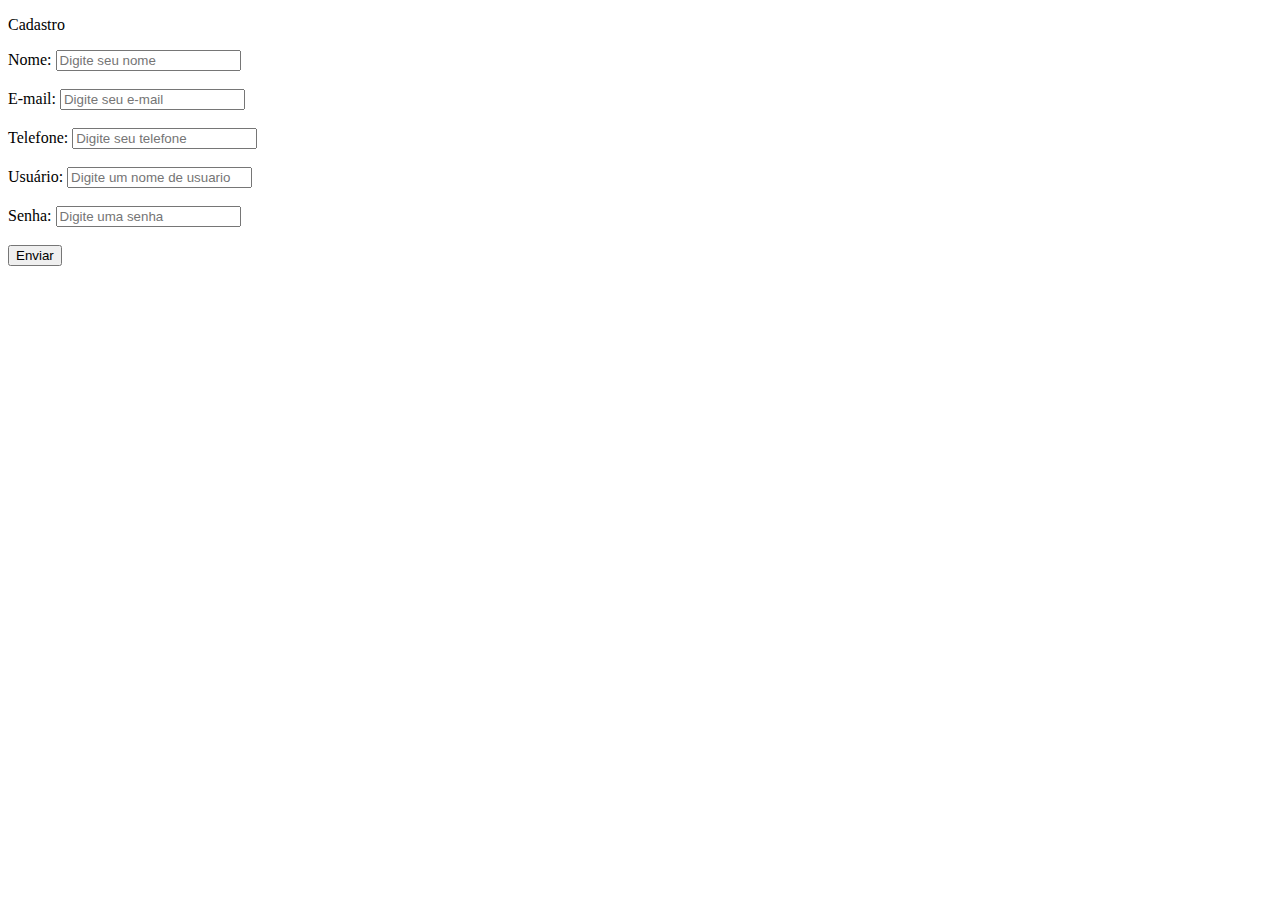
==== sign-in.html @ c1ee578e "modificações 2" ====
<!DOCTYPE html>
<html>
<head>
    <meta charset="UTF-8">
    <title>Sign In</title>
</head>
<body>
 <p>Cadastro</p>
 <form id="sign-form">
 <label for="nome">Nome:</label>
    <input type="text" id="nome" name="nome" placeholder="Digite seu nome" required>
    <br><br>   
    <label for="email">E-mail:</label>
    <input type="text" id="email" name="email" placeholder="Digite seu e-mail" required>
    <br><br>
    <label for="telefone">Telefone:</label>
    <input type="tel" id="telefone" name="telefone" placeholder="Digite seu telefone" required>
    <br><br>
    <label for="usuario">Usuário:</label>
    <input type="text" id="usuario" name="usuário" placeholder="Digite um nome de usuario" required>
    <br><br>
    <label for="senha">Senha:</label>
    <input type="password" id="senha" name="senha" placeholder="Digite uma senha" required>
    <br><br>
    <input type="submit" value="Enviar">
 </form>
 <script>
    const form = document.getElementById('sign-form');
    form.addEventListener('submit', function(fechar){
        event.preventDefault();
        window.parent.postMessage("fechar"); 
    })
 </script>
</body>
</html>
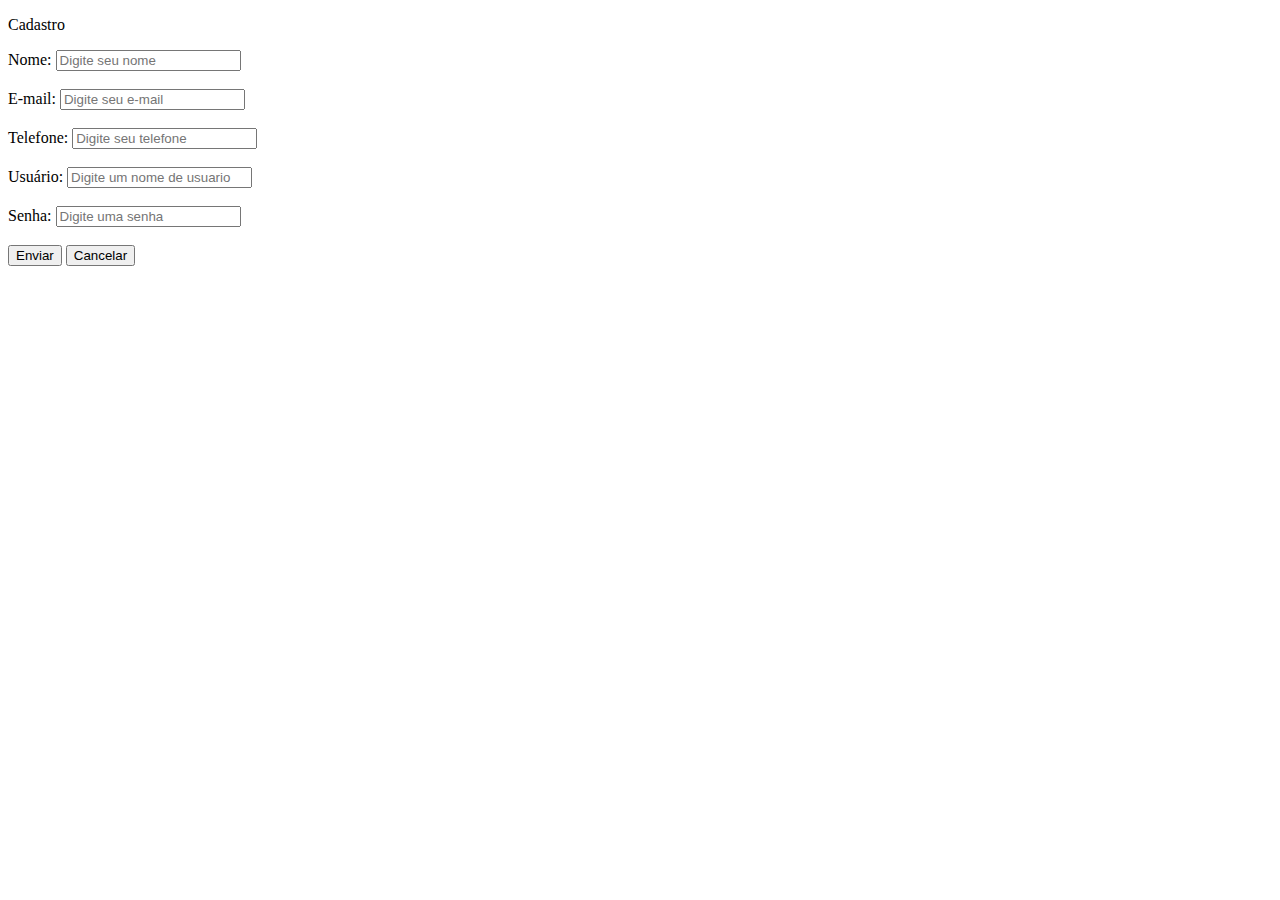
==== commit 784f7930: "modificações 3" ====
--- a/sign-in.html
+++ b/sign-in.html
@@ -23,10 +23,12 @@
     <input type="password" id="senha" name="senha" placeholder="Digite uma senha" required>
     <br><br>
     <input type="submit" value="Enviar">
+    <input type="button" value="Cancelar">
  </form>
  <script>
     const form = document.getElementById('sign-form');
-    form.addEventListener('submit', function(fechar){
+
+    form.addEventListener('submit','button', function(fechar){ 
         event.preventDefault();
         window.parent.postMessage("fechar"); 
     })
